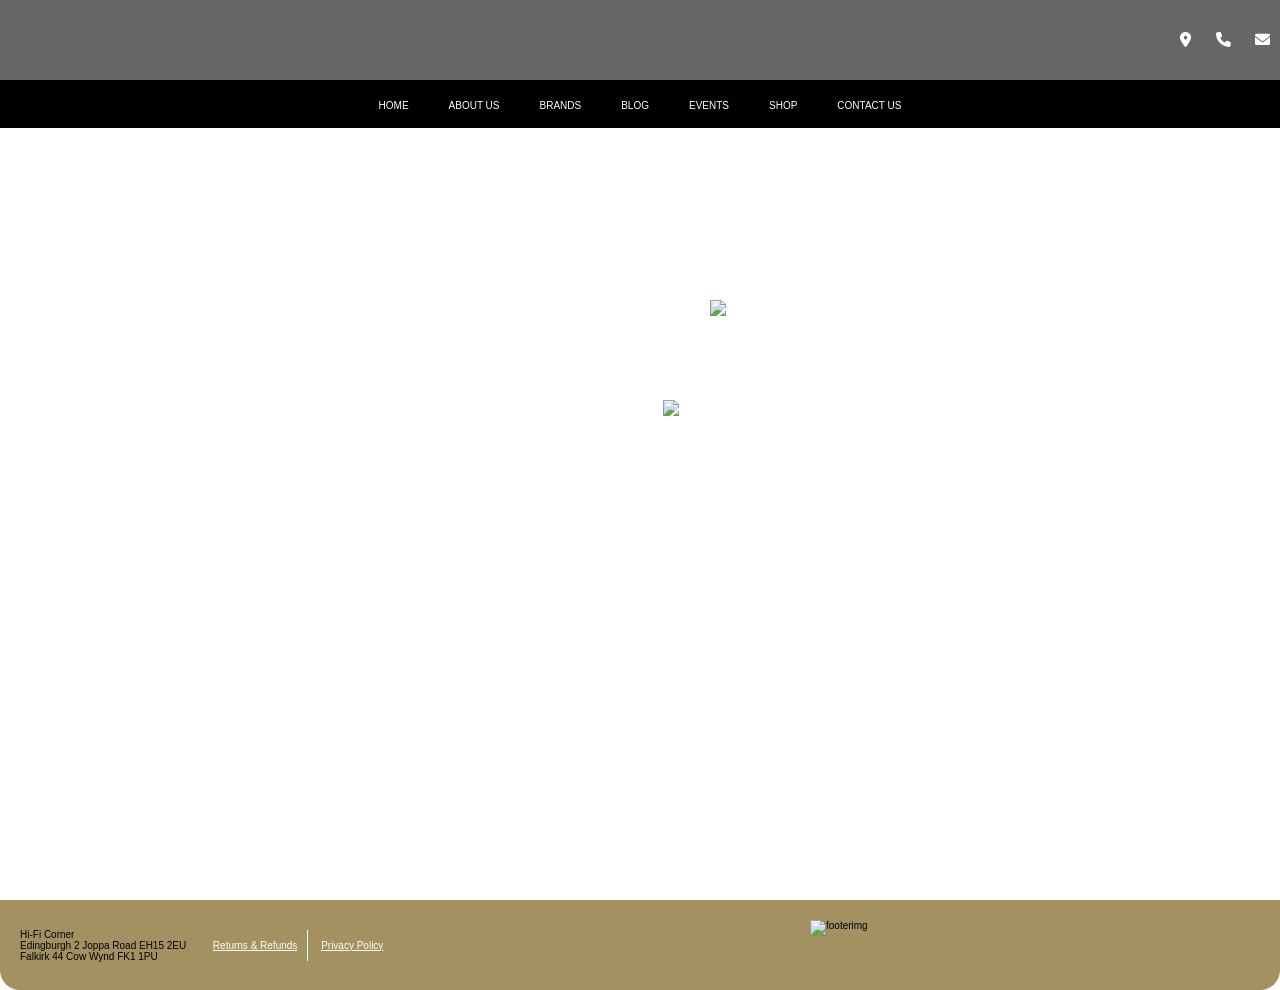
==== brands.html @ b83e7ea3 "add index.html" ====
<!DOCTYPE html>
<html lang="en">
<head>
    <meta charset="UTF-8">
    <meta name="viewport" content="width=device-width, initial-scale=1.0">
    <title>Hi Fi corner</title>
    <link rel="stylesheet" href="/css/style.css">
    <link href="https://cdnjs.cloudflare.com/ajax/libs/font-awesome/6.0.0-beta3/css/all.min.css" rel="stylesheet">
</head>
<body>
    <header>
        <!-- Top header section -->
        <div class="header-top">
            <div class="logo-icons">
                <i class="fas fa-map-marker-alt"></i> <!-- Map Icon -->
                <i class="fas fa-phone"></i>          <!-- Phone Icon -->
                <i class="fas fa-envelope"></i>       <!-- Email Icon -->
            </div>
   
        </div>
    
        <!-- Navigation section below the header -->
        <div class="nav-section">
            <ul>
                <li><a href="#">HOME</a></li>
                <li><a href="#">ABOUT US</a></li>
                <li><a href="brands.html">BRANDS</a></li>
                <li><a href="#">BLOG</a></li>
                <li><a href="#">EVENTS</a></li>
                <li><a href="shop.html">SHOP</a></li>
                <li><a href="#">CONTACT US</a></li>
            </ul>
        </div>
    </header>
    <main>
     <section class="brands-hero">
        <h1>TOP BRANDS</h1>
        <img src="img/hifilogo.png" alt="logo" class="brandlogo">
        <img src="img/BRANDS.png" alt="brands" class="brandimg">
        
     </section>

    </main>

    <footer> <!-- Footer starter -->
        <section>
            <p>
                Hi-Fi Corner
            </p>
            <p>
                Edingburgh 2 Joppa Road EH15 2EU
            </p>
            <p>
                Falkirk 44 Cow Wynd FK1 1PU
            </p>
        </section>

        <section class="link">
            <a href="#">Returns & Refunds</a>

            <a href="#">Privacy Policy</a>
        </section>

        <section>
            <img src="img/footerimg.png" alt="footerimg">
        </section>
    </footer>
---- css/style.css ----
/*-------- style sheets ---------*/

@import url(variables.css);
@import url(layout.css);
@import url(organisms.css);
@import url(molecules.css);
@import url(atoms.css);
@import url(resets.css);
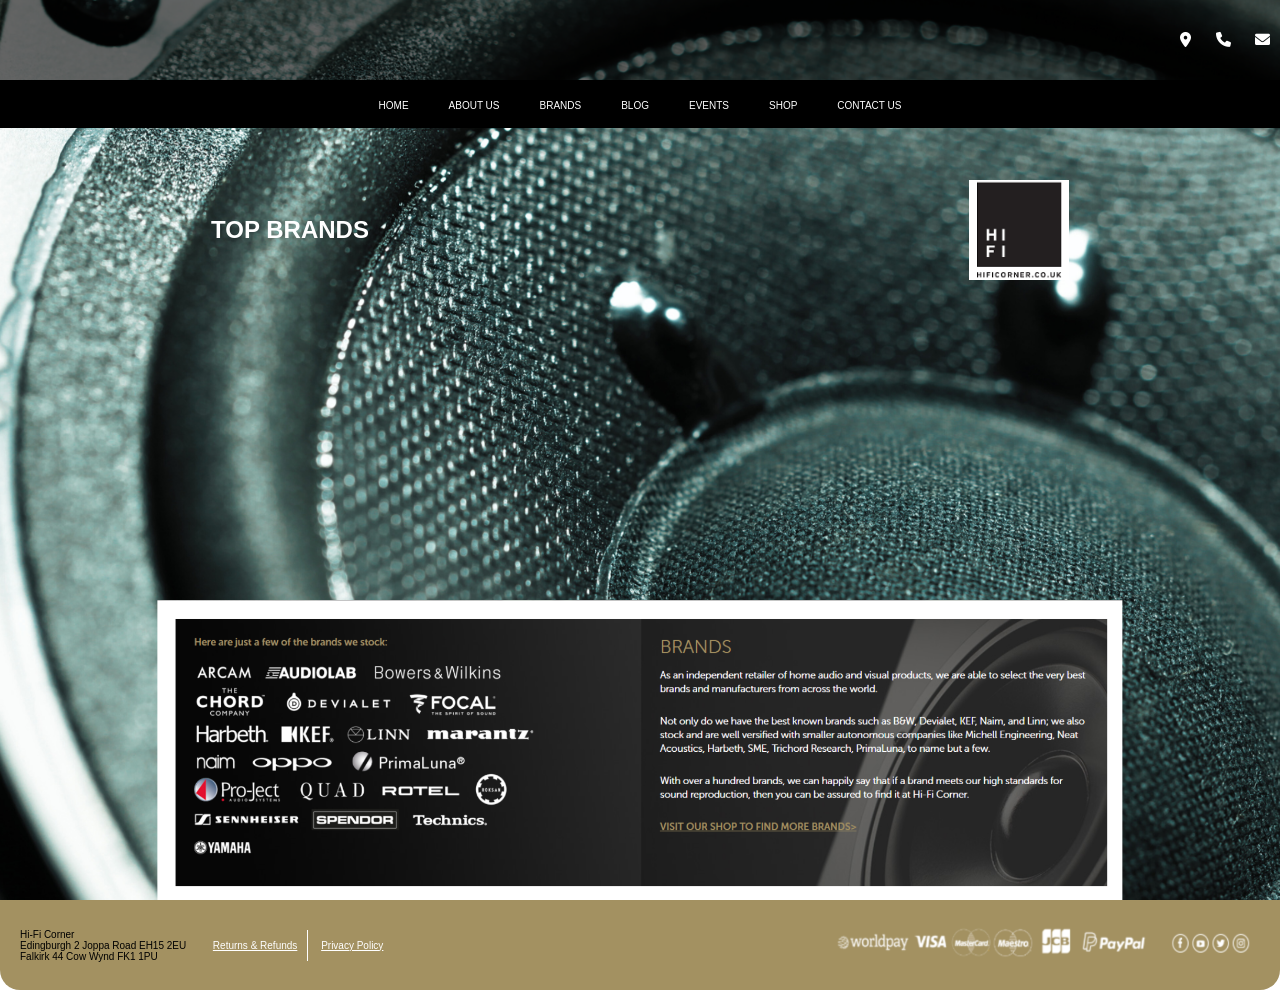
==== commit 91cb183f: "add brand.html" ====
--- a/brands.html
+++ b/brands.html
@@ -34,8 +34,10 @@
     </header>
     <main>
      <section class="brands-hero">
+        <div class="brand">
         <h1>TOP BRANDS</h1>
         <img src="img/hifilogo.png" alt="logo" class="brandlogo">
+        </div>
         <img src="img/BRANDS.png" alt="brands" class="brandimg">
         
      </section>
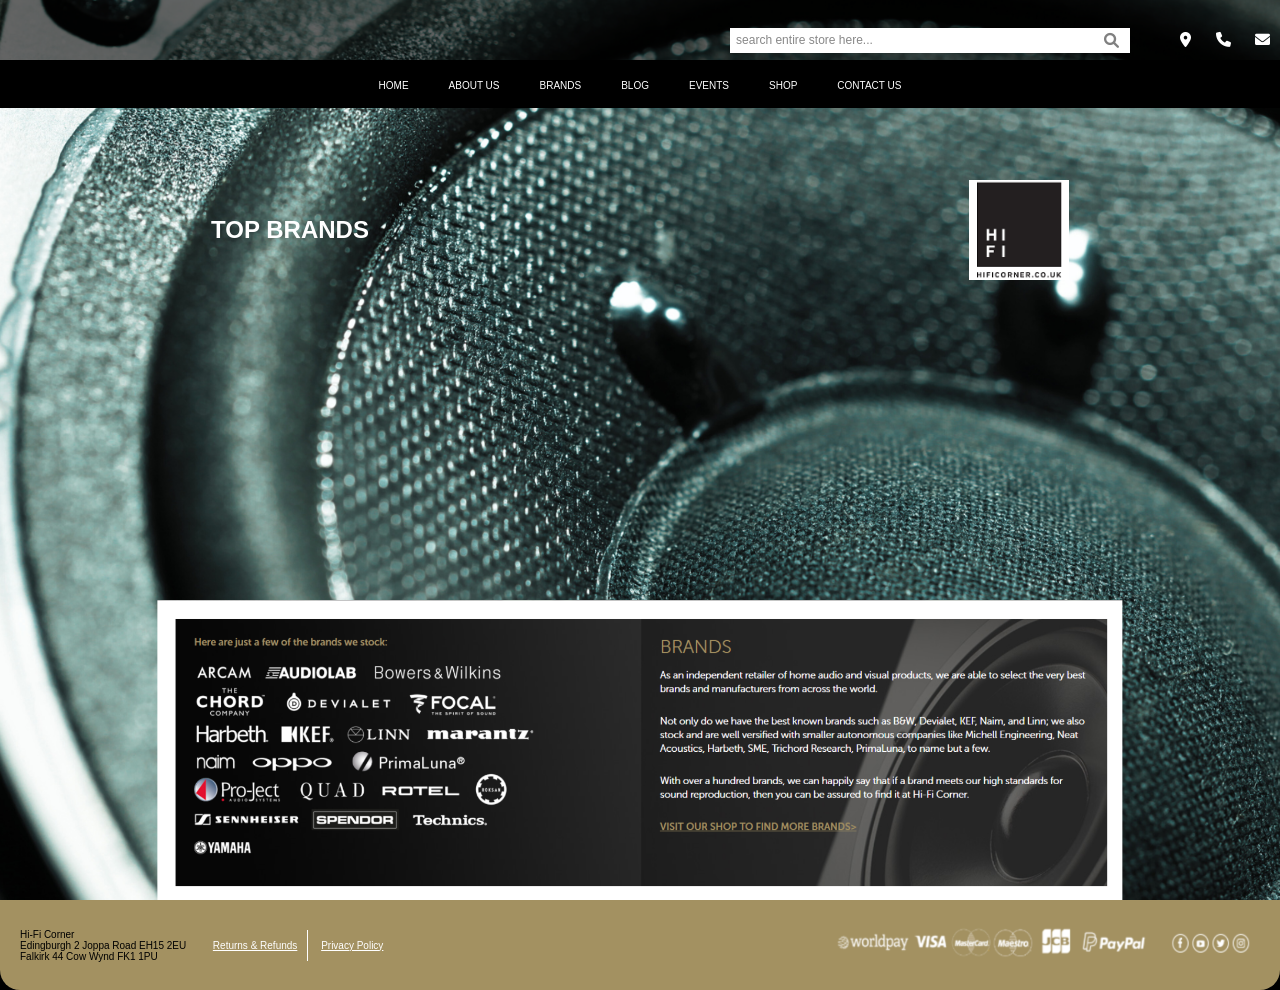
==== commit 0d0e232a: "add staged changes" ====
--- a/brands.html
+++ b/brands.html
@@ -3,14 +3,21 @@
 <head>
     <meta charset="UTF-8">
     <meta name="viewport" content="width=device-width, initial-scale=1.0">
-    <title>Hi Fi corner</title>
+    <title>Brands</title>
     <link rel="stylesheet" href="/css/style.css">
     <link href="https://cdnjs.cloudflare.com/ajax/libs/font-awesome/6.0.0-beta3/css/all.min.css" rel="stylesheet">
+    <script src="/js/search.js" defer></script>
 </head>
 <body>
     <header>
         <!-- Top header section -->
         <div class="header-top">
+            <div class="search-container">   <!-- Header form -->
+                <input type="text" placeholder="search entire store here..." class="search-input" id="search-input">
+                <button class="search-button" id="search-button">
+                    <i class="fas fa-search"></i> <!-- Font Awesome magnifying glass icon -->
+                </button> 
+        </div>
             <div class="logo-icons">
                 <i class="fas fa-map-marker-alt"></i> <!-- Map Icon -->
                 <i class="fas fa-phone"></i>          <!-- Phone Icon -->
@@ -22,7 +29,7 @@
         <!-- Navigation section below the header -->
         <div class="nav-section">
             <ul>
-                <li><a href="#">HOME</a></li>
+                <li><a href="index.html">HOME</a></li>
                 <li><a href="#">ABOUT US</a></li>
                 <li><a href="brands.html">BRANDS</a></li>
                 <li><a href="#">BLOG</a></li>
--- a/css/style.css
+++ b/css/style.css
@@ -1,8 +1,65 @@
 /*-------- style sheets ---------*/
 
+@import url(category-section.css);
+@import url(frontpage.css);
+@import url(header.css);
+@import url(product.css);
+@import url(resets.css);
+@import url(shop.css);
+@import url(text.css);
 @import url(variables.css);
-@import url(layout.css);
-@import url(organisms.css);
-@import url(molecules.css);
-@import url(atoms.css);
-@import url(resets.css);+@import url(carrousel.css);
+@import url(footer.css);
+@import url(brands.css);
+
+
+/*--------- media query-----------*/
+@media screen and (max-width:480px) {
+
+.header-top{
+    max-width: 480px ;
+    display: flex;
+    justify-self: start;
+}
+
+.logo-icons,
+ .cart-container .fa-solid {
+   
+display: none;
+    
+}
+
+.nav-section {
+    max-width: 480px;
+display: flex;
+
+}
+
+.banner{
+    max-width: 480px;
+    display: flex;
+    align-self: center;
+    justify-content: center;
+}
+
+.hero,
+.banner,
+.carrousel{
+
+    max-width: 480px;
+}
+.imageroll flex  .img{
+    width: 80%;
+}
+
+footer {
+    display: flex;
+    justify-items: space-around;
+}
+.imagewindow{
+    display: flex;
+    justify-content: center;
+   
+    max-width: 480px;
+}
+}
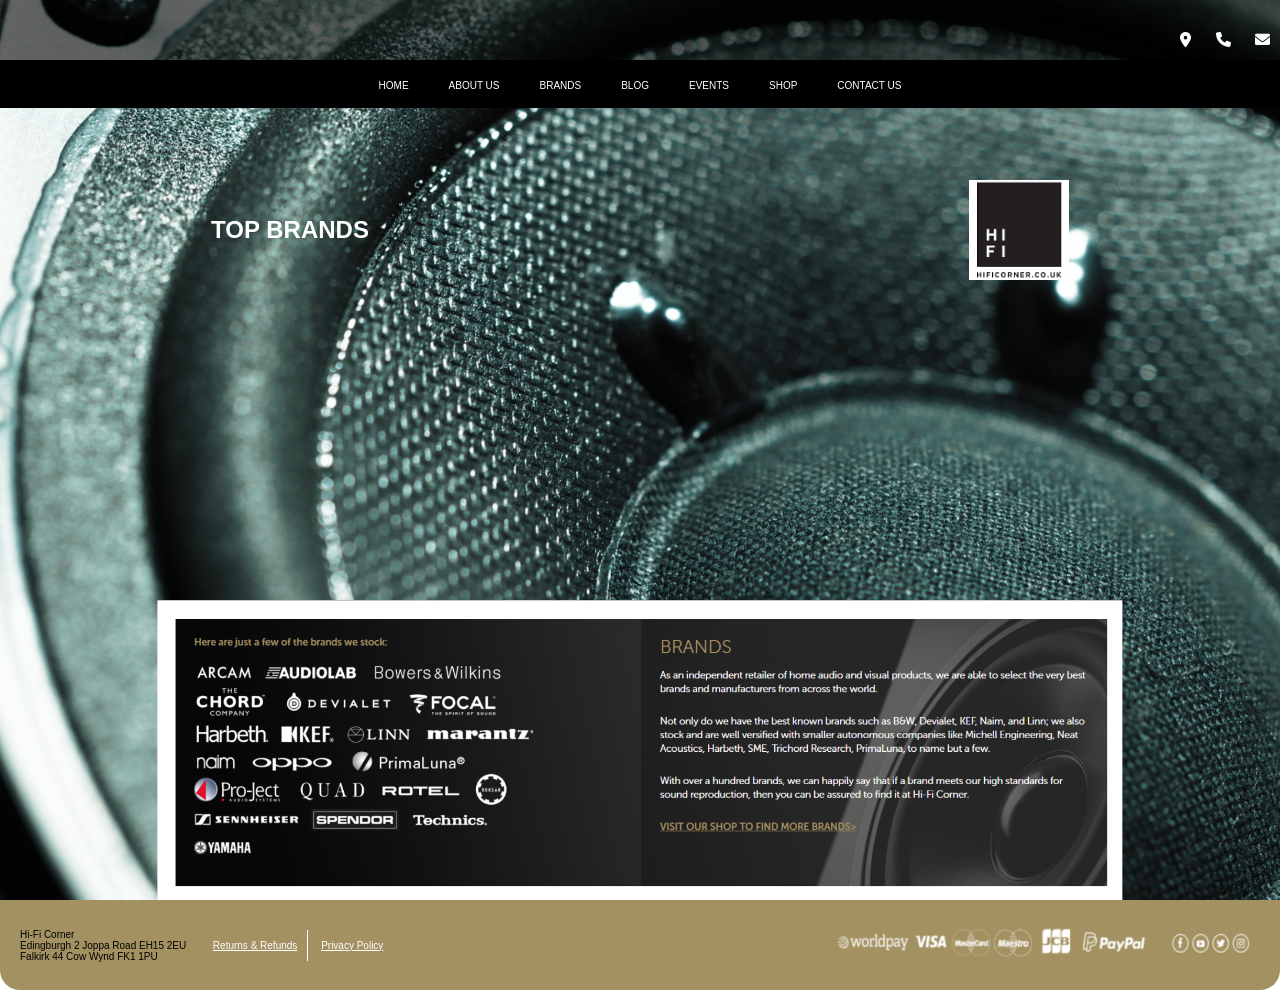
==== commit e33924fb: "add resopive" ====
--- a/brands.html
+++ b/brands.html
@@ -4,20 +4,13 @@
     <meta charset="UTF-8">
     <meta name="viewport" content="width=device-width, initial-scale=1.0">
     <title>Brands</title>
-    <link rel="stylesheet" href="/css/style.css">
+    <link rel="stylesheet" href="css/style.css">
     <link href="https://cdnjs.cloudflare.com/ajax/libs/font-awesome/6.0.0-beta3/css/all.min.css" rel="stylesheet">
-    <script src="/js/search.js" defer></script>
 </head>
 <body>
     <header>
         <!-- Top header section -->
         <div class="header-top">
-            <div class="search-container">   <!-- Header form -->
-                <input type="text" placeholder="search entire store here..." class="search-input" id="search-input">
-                <button class="search-button" id="search-button">
-                    <i class="fas fa-search"></i> <!-- Font Awesome magnifying glass icon -->
-                </button> 
-        </div>
             <div class="logo-icons">
                 <i class="fas fa-map-marker-alt"></i> <!-- Map Icon -->
                 <i class="fas fa-phone"></i>          <!-- Phone Icon -->
--- a/css/style.css
+++ b/css/style.css
@@ -1,19 +1,14 @@
 /*-------- style sheets ---------*/
 
+@import url(variables.css);
+@import url(layout.css);
+@import url(organisms.css);
+@import url(molecules.css);
+@import url(atoms.css);
+@import url(resets.css);
 @import url(category-section.css);
-@import url(frontpage.css);
-@import url(header.css);
-@import url(product.css);
-@import url(resets.css);
-@import url(shop.css);
-@import url(text.css);
-@import url(variables.css);
-@import url(carrousel.css);
-@import url(footer.css);
-@import url(brands.css);
 
 
-/*--------- media query-----------*/
 @media screen and (max-width:480px) {
 
 .header-top{
@@ -31,7 +26,9 @@
 
 .nav-section {
     max-width: 480px;
-display: flex;
+display: grid;
+grid-template-columns: repeat(7, 1fr);
+justify-content: center;
 
 }
 
@@ -52,14 +49,43 @@
     width: 80%;
 }
 
+.imagewindow{
+    display: grid;
+   grid-template-columns: repeat(1, 1fr);
+    align-items: center;
+    max-width: 480px;
+}
+.social-banner{
+    display: grid;
+    grid-template-columns: repeat(1, 1fr);
+}
+.brands-hero{
+    max-width: 480px;
+}
+
+.brand{
+  display: none;
+}
+.brandimg{
+    max-width: 450px;
+
+    margin-bottom: 2em;
+}
+.category-main{
+    max-width: 480px;
+}
+.grid-container{
+  display: flex;
+  flex-direction: column-reverse;
+}
+.left-sidebar{
+    display: flex;
+    flex-direction: column-reverse;
+}
+
 footer {
     display: flex;
     justify-items: space-around;
 }
-.imagewindow{
-    display: flex;
-    justify-content: center;
-   
-    max-width: 480px;
+
 }
-}
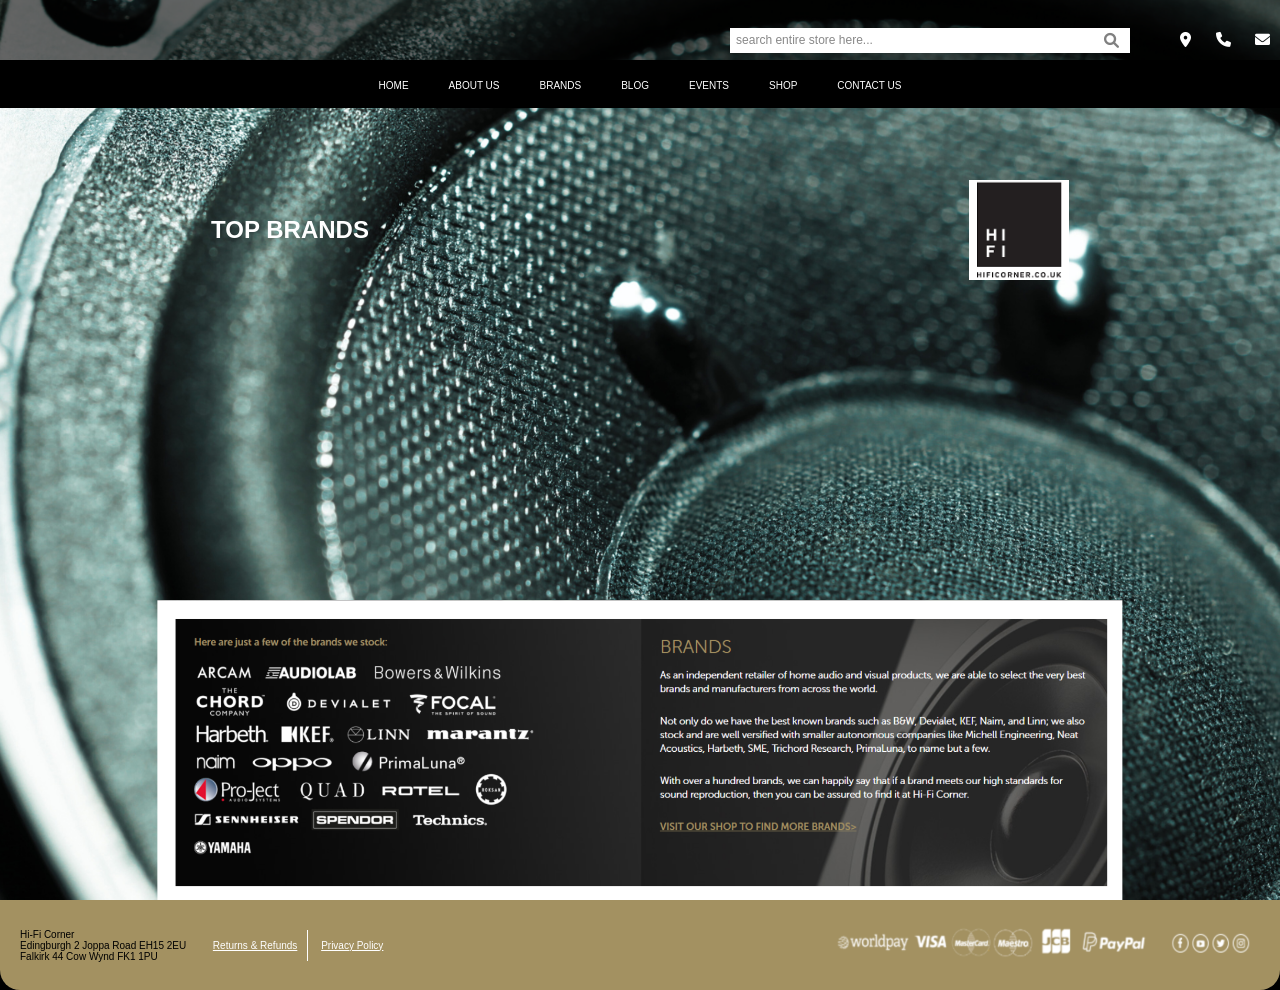
==== commit b18410cb: "Merge branch 'dev' into sajeela" ====
--- a/brands.html
+++ b/brands.html
@@ -6,11 +6,18 @@
     <title>Brands</title>
     <link rel="stylesheet" href="css/style.css">
     <link href="https://cdnjs.cloudflare.com/ajax/libs/font-awesome/6.0.0-beta3/css/all.min.css" rel="stylesheet">
+    <script src="/js/search.js" defer></script>
 </head>
 <body>
     <header>
         <!-- Top header section -->
         <div class="header-top">
+            <div class="search-container">   <!-- Header form -->
+                <input type="text" placeholder="search entire store here..." class="search-input" id="search-input">
+                <button class="search-button" id="search-button">
+                    <i class="fas fa-search"></i> <!-- Font Awesome magnifying glass icon -->
+                </button> 
+        </div>
             <div class="logo-icons">
                 <i class="fas fa-map-marker-alt"></i> <!-- Map Icon -->
                 <i class="fas fa-phone"></i>          <!-- Phone Icon -->
--- a/css/style.css
+++ b/css/style.css
@@ -1,14 +1,19 @@
 /*-------- style sheets ---------*/
 
+@import url(category-section.css);
+@import url(frontpage.css);
+@import url(header.css);
+@import url(product.css);
+@import url(resets.css);
+@import url(shop.css);
+@import url(text.css);
 @import url(variables.css);
-@import url(layout.css);
-@import url(organisms.css);
-@import url(molecules.css);
-@import url(atoms.css);
-@import url(resets.css);
-@import url(category-section.css);
+@import url(carrousel.css);
+@import url(footer.css);
+@import url(brands.css);
 
 
+/*--------- media query-----------*/
 @media screen and (max-width:480px) {
 
 .header-top{
